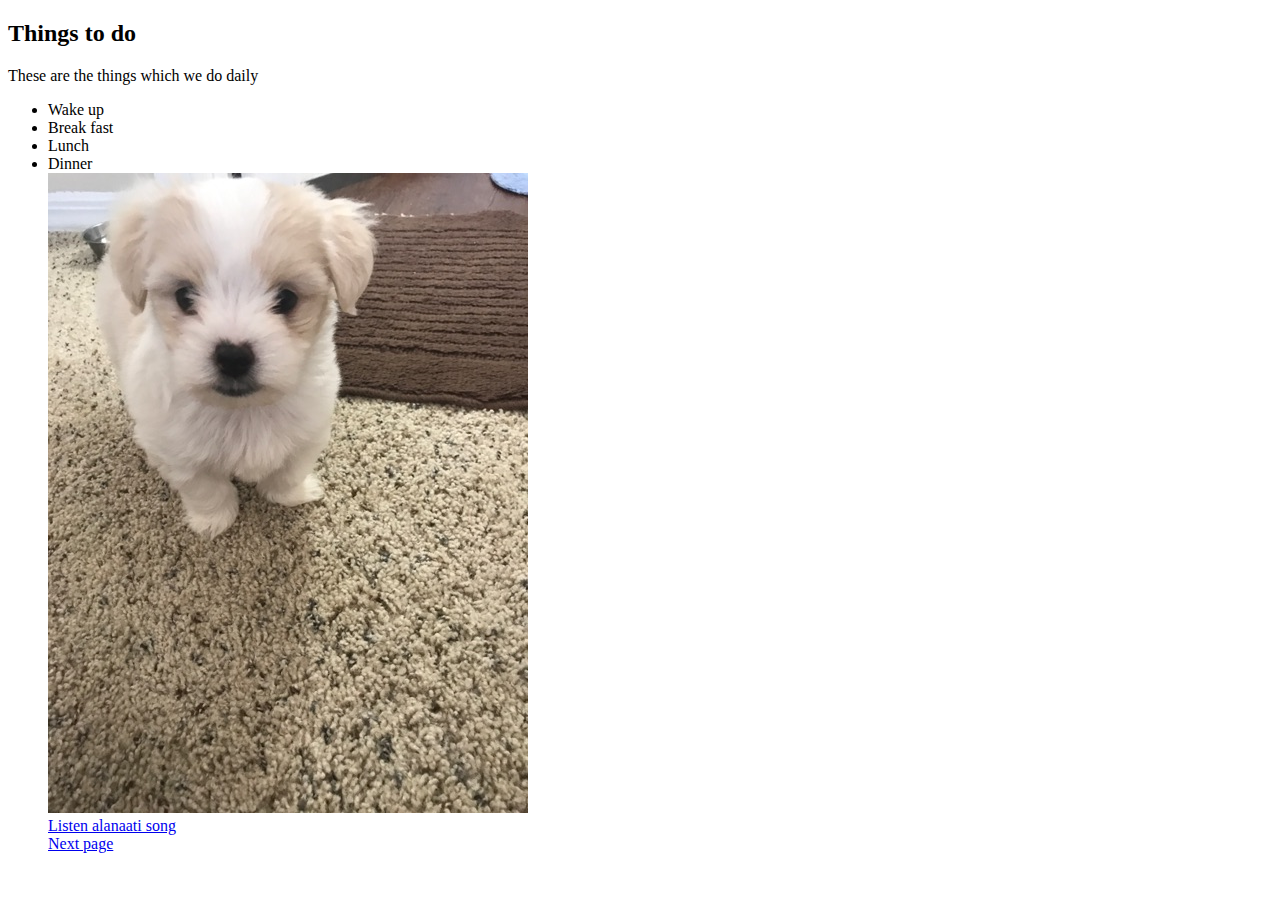
==== Keerthi HTML Projects/Myfirstpage.html @ 14fae3c2 "add" ====
<!DOCTYPE html>
<html>
<head>
<meta charset="utf-8">
<title>Myfirstpage</title>
</head>
<body>
<h2>Things to do</h2>
<p>These are the things which we do daily</p>
<ul>
<li>Wake up</li>
<li>Break fast</li>
<li>Lunch</li>
<li>Dinner</li>
<img src="images/IMG_1953.JPG" alt="cute puppy"><br>

<a href="audio/Alanaati.mp3">Listen alanaati song</a><br>
<a href="Mysecondpage.html">Next page</a>
</body>
</html>
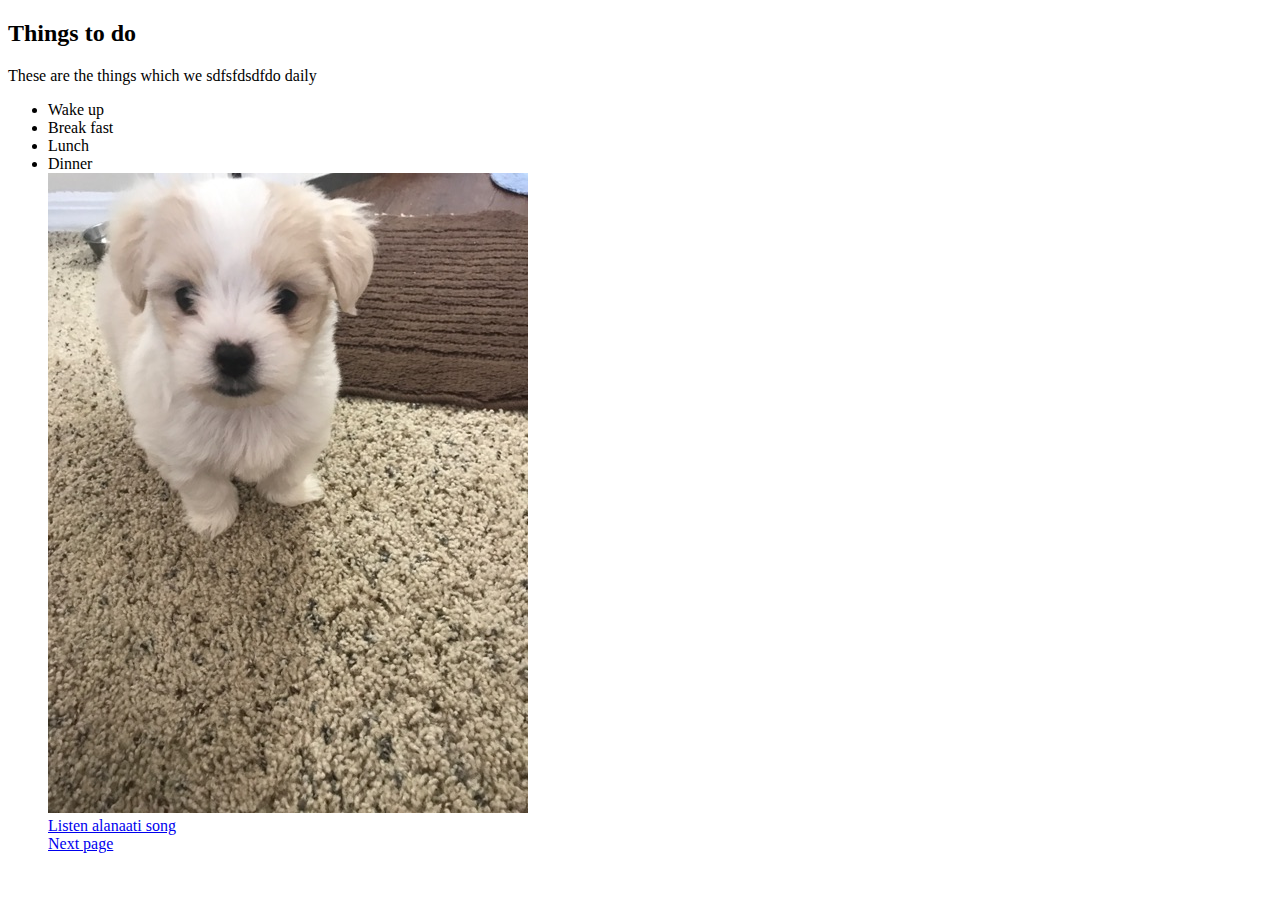
==== commit b521cbfa: "Update Myfirstpage.html" ====
--- a/Keerthi HTML Projects/Myfirstpage.html
+++ b/Keerthi HTML Projects/Myfirstpage.html
@@ -6,7 +6,7 @@
 </head>
 <body>
 <h2>Things to do</h2>
-<p>These are the things which we do daily</p>
+<p>These are the things which we sdfsfdsdfdo daily</p>
 <ul>
 <li>Wake up</li>
 <li>Break fast</li>
@@ -17,4 +17,4 @@
 <a href="audio/Alanaati.mp3">Listen alanaati song</a><br>
 <a href="Mysecondpage.html">Next page</a>
 </body>
-</html>+</html>
